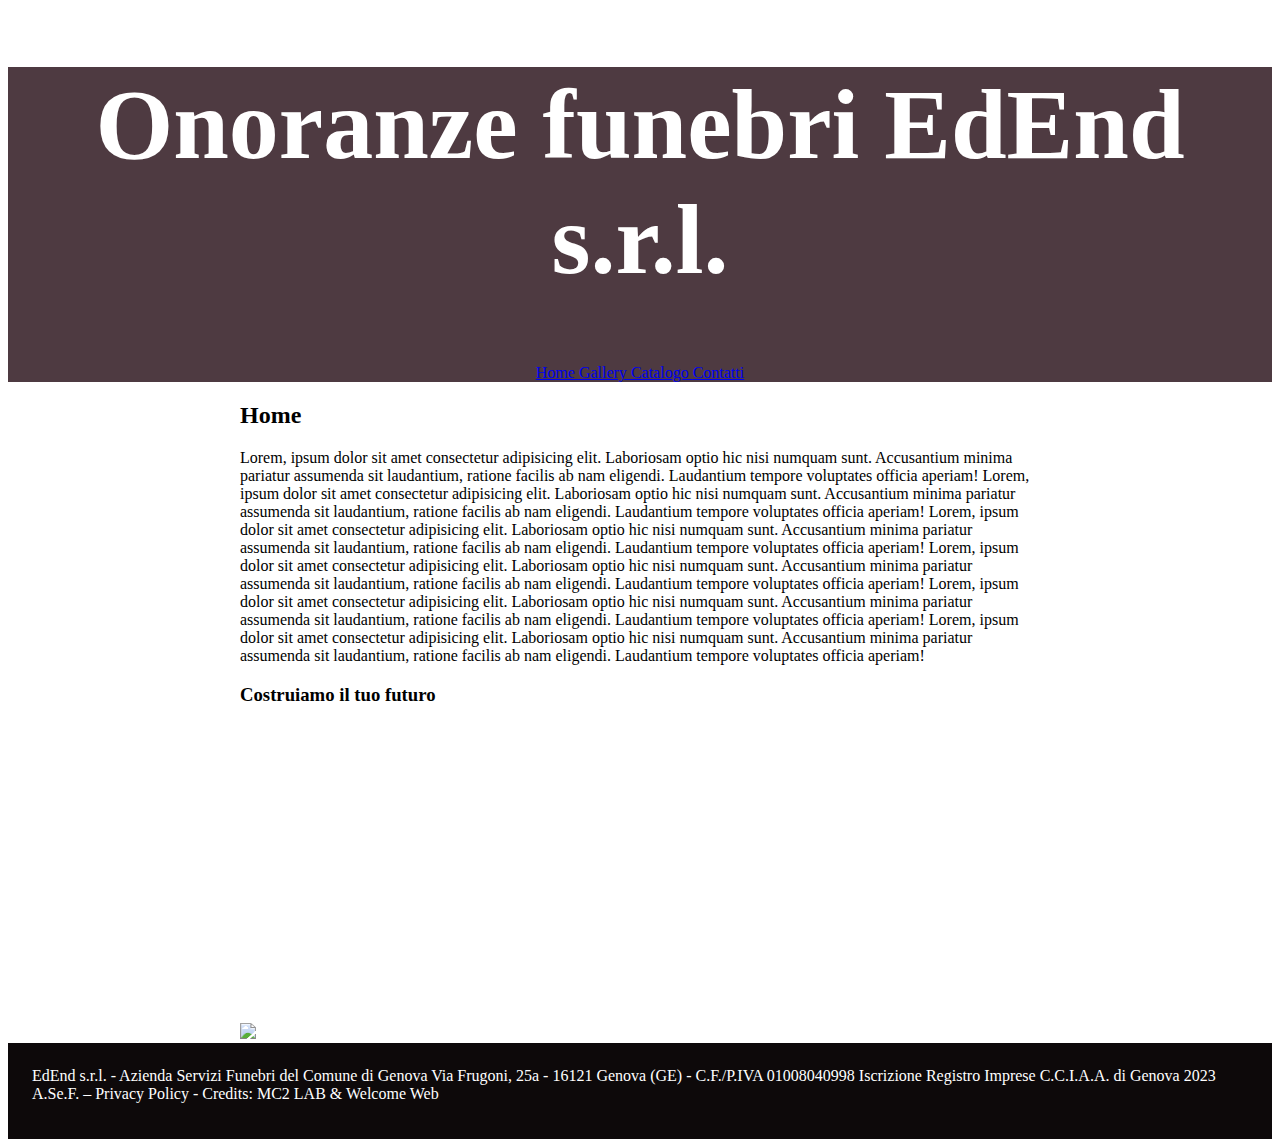
==== index.html @ 47882238 "aggiornamento sito1" ====
<!DOCTYPE html>
<html lang="it">
<head>
    <meta charset="UTF-8">
    <meta name="viewport" content="width=device-width, initial-scale=1.0">
    <title>RIP OSA</title>
    <link rel="stylesheet" href="./style.css">
</head>
<body>
    <header> 
        <h1> 
Onoranze funebri EdEnd s.r.l.
        </h1> 
        <nav> 
            <a href="./index.html"> Home </a>
            <a href="./gallery.html"> Gallery  </a>
            <a href="./catalog.html"> Catalogo </a>
            <a href="./contatti.html"> Contatti </a>
        </nav>
    </header>

    <main> 

        <h2> Home  </h2>
        <p> Lorem, ipsum dolor sit amet consectetur adipisicing elit. Laboriosam optio hic nisi numquam sunt.
            Accusantium minima pariatur assumenda sit laudantium, ratione facilis ab nam eligendi. Laudantium tempore
            voluptates officia aperiam!
            Lorem, ipsum dolor sit amet consectetur adipisicing elit. Laboriosam optio hic nisi numquam sunt.
            Accusantium minima pariatur assumenda sit laudantium, ratione facilis ab nam eligendi. Laudantium tempore
            voluptates officia aperiam!
            Lorem, ipsum dolor sit amet consectetur adipisicing elit. Laboriosam optio hic nisi numquam sunt.
            Accusantium minima pariatur assumenda sit laudantium, ratione facilis ab nam eligendi. Laudantium tempore
            voluptates officia aperiam!
            Lorem, ipsum dolor sit amet consectetur adipisicing elit. Laboriosam optio hic nisi numquam sunt.
            Accusantium minima pariatur assumenda sit laudantium, ratione facilis ab nam eligendi. Laudantium tempore
            voluptates officia aperiam!
            Lorem, ipsum dolor sit amet consectetur adipisicing elit. Laboriosam optio hic nisi numquam sunt.
            Accusantium minima pariatur assumenda sit laudantium, ratione facilis ab nam eligendi. Laudantium tempore
            voluptates officia aperiam!
            Lorem, ipsum dolor sit amet consectetur adipisicing elit. Laboriosam optio hic nisi numquam sunt.
            Accusantium minima pariatur assumenda sit laudantium, ratione facilis ab nam eligendi. Laudantium tempore
            voluptates officia aperiam!</p>

            <h3> Costruiamo il tuo futuro </h3>

            <img src="./assets/index.jpg"> 
            <iframe width="560" height="315" src="https://www.youtube.com/embed/sUbkhBVcV2I" title="YouTube video player" frameborder="0" allow="accelerometer; autoplay; clipboard-write; encrypted-media; gyroscope; picture-in-picture; web-share" allowfullscreen></iframe>


    </main>

    <footer> 
        
        EdEnd s.r.l.  - Azienda Servizi Funebri del Comune di Genova 
Via Frugoni, 25a - 16121 Genova (GE)  - C.F./P.IVA 01008040998
Iscrizione Registro Imprese C.C.I.A.A. di Genova 

2023 A.Se.F. – Privacy Policy  - Credits: MC2 LAB & Welcome Web
    
    </footer>
    
</body>
</html>
---- style.css ----
body {
    background-image: url(./assets/wallpapernuovo.jpg);
    background-repeat: no-repeat;
    background-size: cover;
   
}

main {
    background-color: white;
    width: 800px;
    margin: auto;

}

.gallery-img {
    width: 30%;
}

footer {
    background-color: #0D090A;
    padding: 24px;
    height: 48px;
    color: white;
}

header {
    background-color: #361f27e0;
    text-align: center;
}

h1 {
    font-size: 100px;
    color: white;
    text-align: center;
}
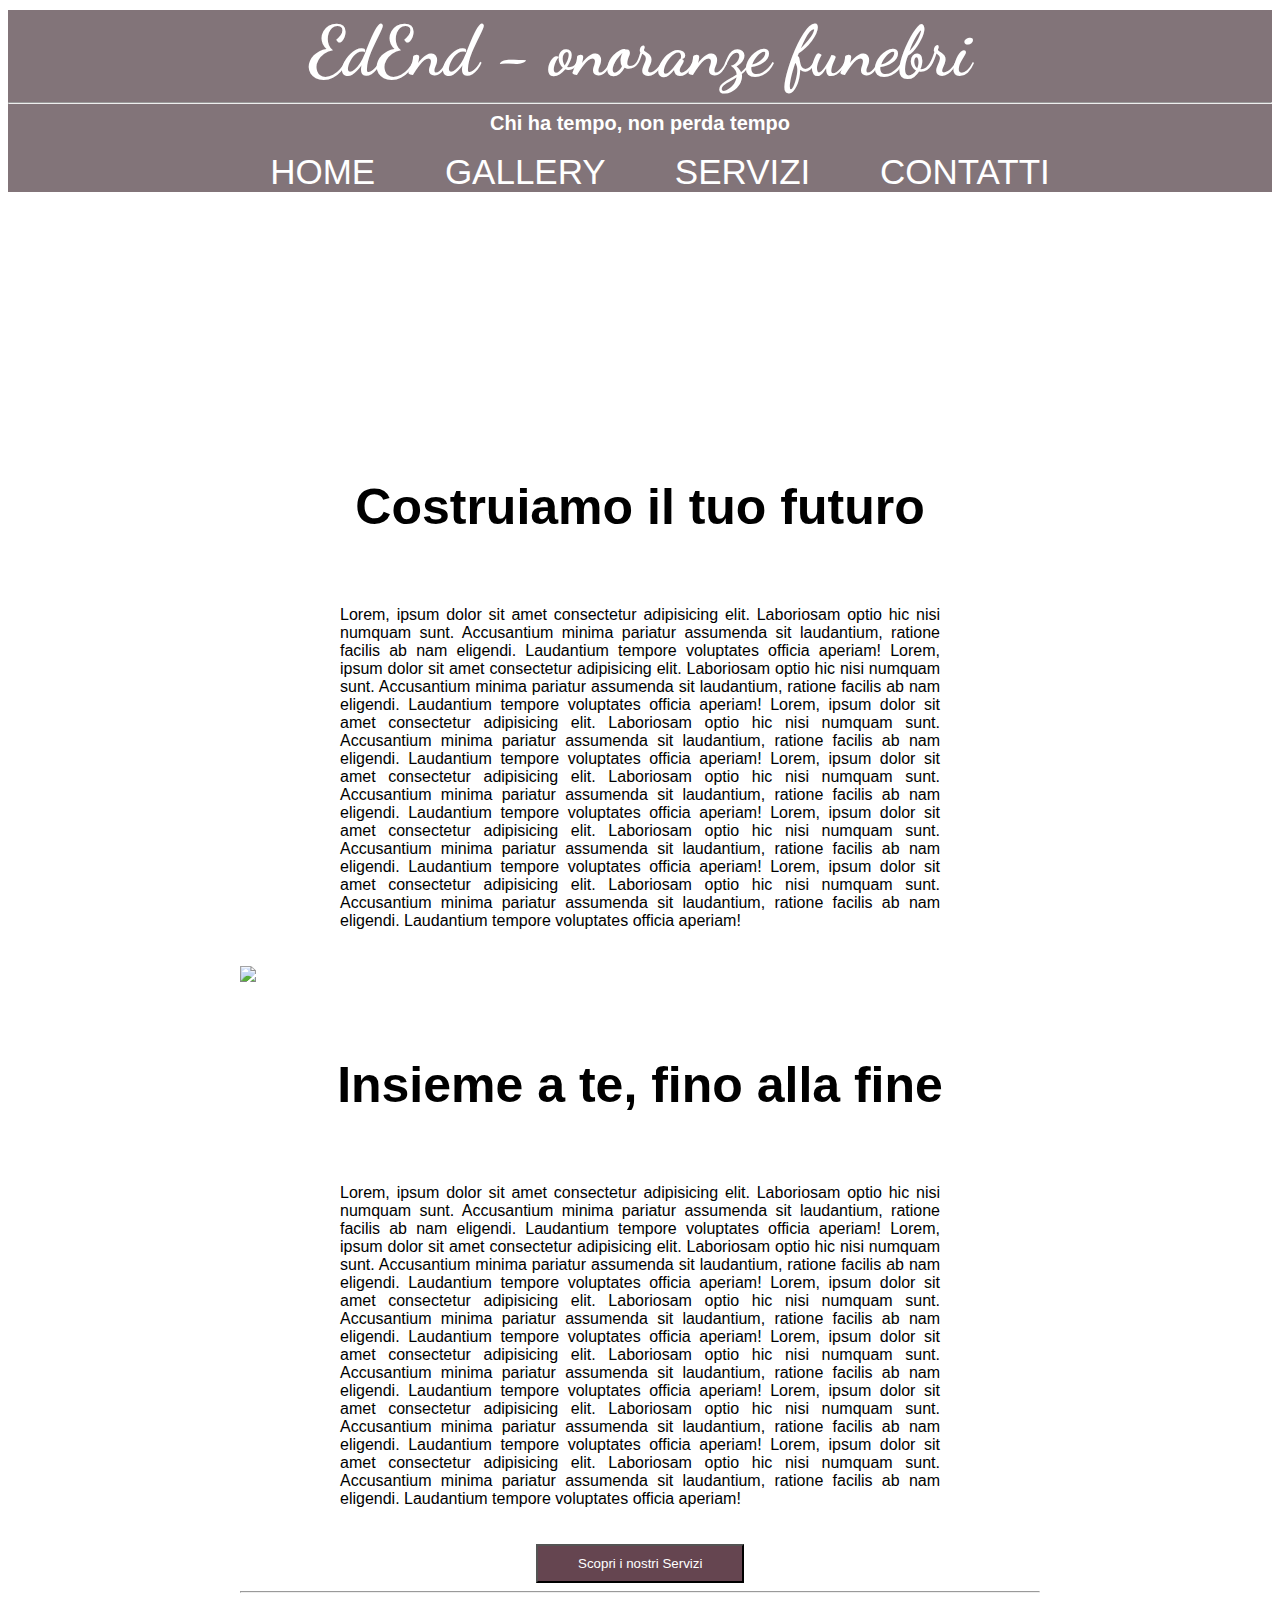
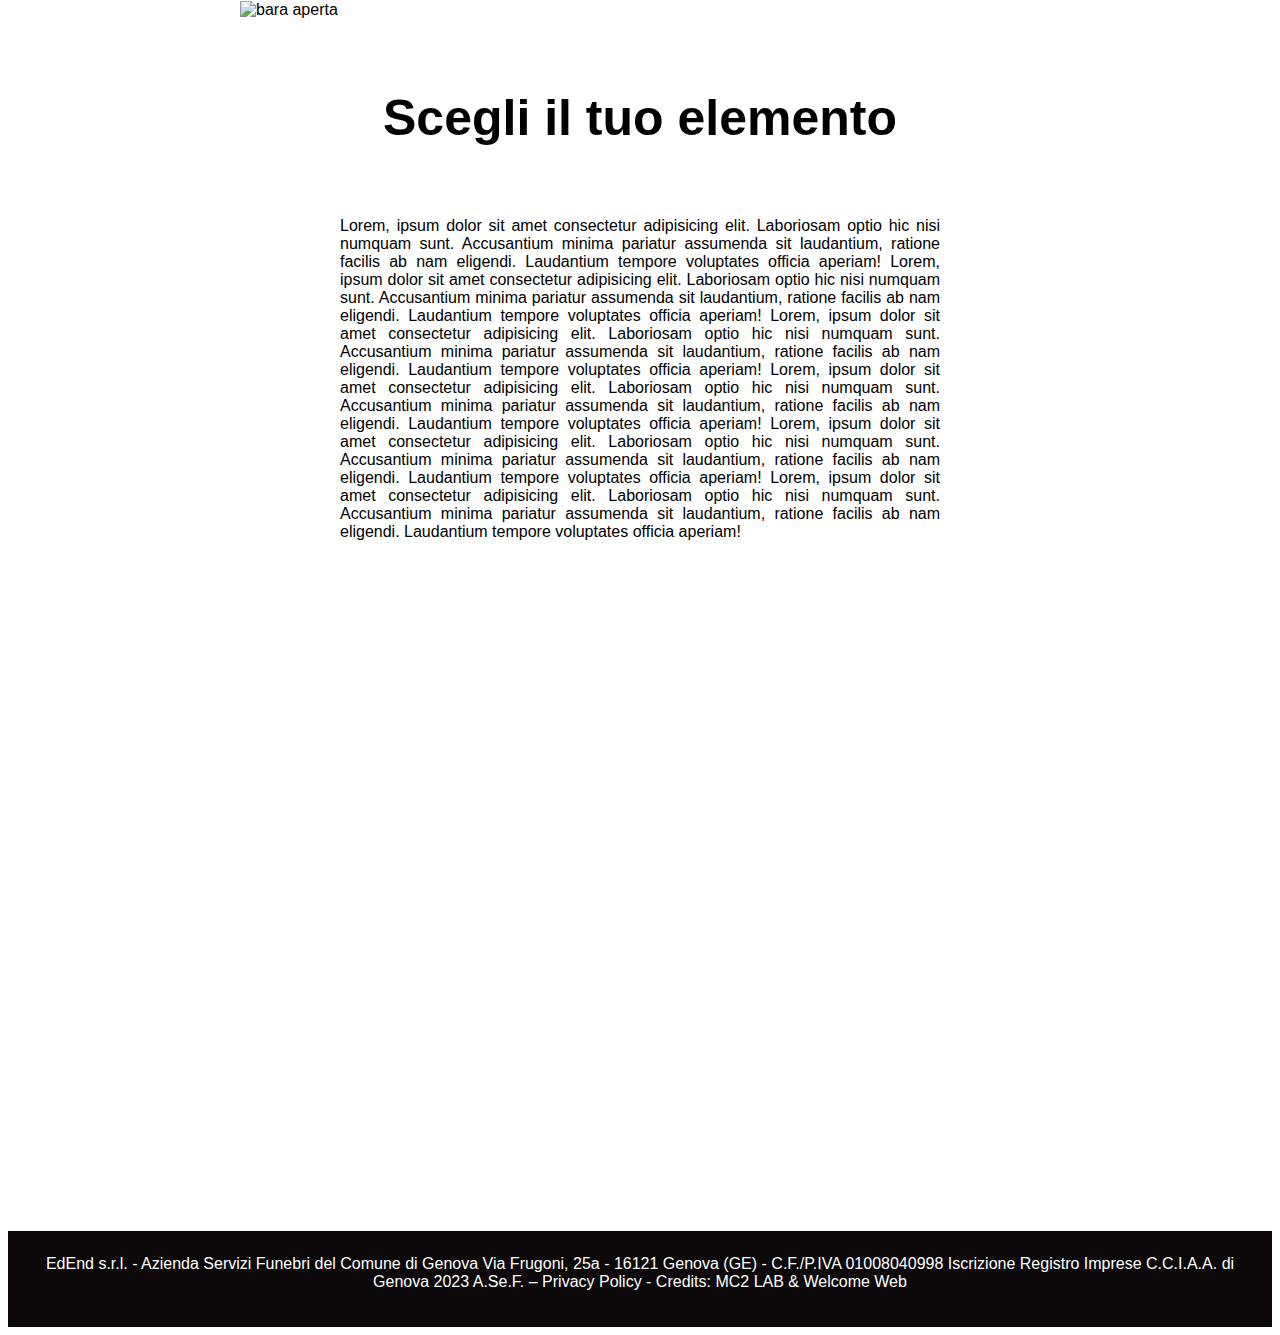
==== commit dd18a543: "aggiornamenti grafici" ====
--- a/index.html
+++ b/index.html
@@ -1,63 +1,144 @@
 <!DOCTYPE html>
 <html lang="it">
+
 <head>
     <meta charset="UTF-8">
     <meta name="viewport" content="width=device-width, initial-scale=1.0">
-    <title>RIP OSA</title>
+    <title>EdEnd - Onoranze funebri</title>
     <link rel="stylesheet" href="./style.css">
 </head>
+
 <body>
-    <header> 
-        <h1> 
-Onoranze funebri EdEnd s.r.l.
-        </h1> 
-        <nav> 
-            <a href="./index.html"> Home </a>
-            <a href="./gallery.html"> Gallery  </a>
-            <a href="./catalog.html"> Catalogo </a>
-            <a href="./contatti.html"> Contatti </a>
+    <header>
+        <h1> EdEnd - onoranze funebri</h1>
+        <hr>
+        <h2> Chi ha tempo, non perda tempo</h2>
+       
+        <nav>
+            <ul class="menu-list">
+            <li> <a href="./index.html"> Home </a></li>
+            <li> <a href="./gallery.html"> Gallery </a></li>
+            <li><a href="./catalog.html"> Servizi </a></li>
+            <li><a href="./contatti.html"> Contatti </a></li></ul>
         </nav>
     </header>
+    <div class="space-between"> <span> </span></div>
+    <main>
 
-    <main> 
+        <!-- <h2> Home </h2> -->
+      
+        <h3> Costruiamo il tuo futuro </h3>
+        <div class="paragraph-index">
+            <p> Lorem, ipsum dolor sit amet consectetur adipisicing elit. Laboriosam optio hic nisi numquam sunt.
+                Accusantium minima pariatur assumenda sit laudantium, ratione facilis ab nam eligendi. Laudantium
+                tempore
+                voluptates officia aperiam!
+                Lorem, ipsum dolor sit amet consectetur adipisicing elit. Laboriosam optio hic nisi numquam sunt.
+                Accusantium minima pariatur assumenda sit laudantium, ratione facilis ab nam eligendi. Laudantium
+                tempore
+                voluptates officia aperiam!
+                Lorem, ipsum dolor sit amet consectetur adipisicing elit. Laboriosam optio hic nisi numquam sunt.
+                Accusantium minima pariatur assumenda sit laudantium, ratione facilis ab nam eligendi. Laudantium
+                tempore
+                voluptates officia aperiam!
+                Lorem, ipsum dolor sit amet consectetur adipisicing elit. Laboriosam optio hic nisi numquam sunt.
+                Accusantium minima pariatur assumenda sit laudantium, ratione facilis ab nam eligendi. Laudantium
+                tempore
+                voluptates officia aperiam!
+                Lorem, ipsum dolor sit amet consectetur adipisicing elit. Laboriosam optio hic nisi numquam sunt.
+                Accusantium minima pariatur assumenda sit laudantium, ratione facilis ab nam eligendi. Laudantium
+                tempore
+                voluptates officia aperiam!
+                Lorem, ipsum dolor sit amet consectetur adipisicing elit. Laboriosam optio hic nisi numquam sunt.
+                Accusantium minima pariatur assumenda sit laudantium, ratione facilis ab nam eligendi. Laudantium
+                tempore
+                voluptates officia aperiam!</p>
+        </div>
 
-        <h2> Home  </h2>
-        <p> Lorem, ipsum dolor sit amet consectetur adipisicing elit. Laboriosam optio hic nisi numquam sunt.
-            Accusantium minima pariatur assumenda sit laudantium, ratione facilis ab nam eligendi. Laudantium tempore
-            voluptates officia aperiam!
-            Lorem, ipsum dolor sit amet consectetur adipisicing elit. Laboriosam optio hic nisi numquam sunt.
-            Accusantium minima pariatur assumenda sit laudantium, ratione facilis ab nam eligendi. Laudantium tempore
-            voluptates officia aperiam!
-            Lorem, ipsum dolor sit amet consectetur adipisicing elit. Laboriosam optio hic nisi numquam sunt.
-            Accusantium minima pariatur assumenda sit laudantium, ratione facilis ab nam eligendi. Laudantium tempore
-            voluptates officia aperiam!
-            Lorem, ipsum dolor sit amet consectetur adipisicing elit. Laboriosam optio hic nisi numquam sunt.
-            Accusantium minima pariatur assumenda sit laudantium, ratione facilis ab nam eligendi. Laudantium tempore
-            voluptates officia aperiam!
-            Lorem, ipsum dolor sit amet consectetur adipisicing elit. Laboriosam optio hic nisi numquam sunt.
-            Accusantium minima pariatur assumenda sit laudantium, ratione facilis ab nam eligendi. Laudantium tempore
-            voluptates officia aperiam!
-            Lorem, ipsum dolor sit amet consectetur adipisicing elit. Laboriosam optio hic nisi numquam sunt.
-            Accusantium minima pariatur assumenda sit laudantium, ratione facilis ab nam eligendi. Laudantium tempore
-            voluptates officia aperiam!</p>
 
-            <h3> Costruiamo il tuo futuro </h3>
+        
+            <img  class="index-img" src="./assets/index.jpg">
 
-            <img src="./assets/index.jpg"> 
-            <iframe width="560" height="315" src="https://www.youtube.com/embed/sUbkhBVcV2I" title="YouTube video player" frameborder="0" allow="accelerometer; autoplay; clipboard-write; encrypted-media; gyroscope; picture-in-picture; web-share" allowfullscreen></iframe>
+            <h3> Insieme a te, fino alla fine </h3>
+
+            <div class="paragraph-index">
+                <p> Lorem, ipsum dolor sit amet consectetur adipisicing elit. Laboriosam optio hic nisi numquam sunt.
+                    Accusantium minima pariatur assumenda sit laudantium, ratione facilis ab nam eligendi. Laudantium
+                    tempore
+                    voluptates officia aperiam!
+                    Lorem, ipsum dolor sit amet consectetur adipisicing elit. Laboriosam optio hic nisi numquam sunt.
+                    Accusantium minima pariatur assumenda sit laudantium, ratione facilis ab nam eligendi. Laudantium
+                    tempore
+                    voluptates officia aperiam!
+                    Lorem, ipsum dolor sit amet consectetur adipisicing elit. Laboriosam optio hic nisi numquam sunt.
+                    Accusantium minima pariatur assumenda sit laudantium, ratione facilis ab nam eligendi. Laudantium
+                    tempore
+                    voluptates officia aperiam!
+                    Lorem, ipsum dolor sit amet consectetur adipisicing elit. Laboriosam optio hic nisi numquam sunt.
+                    Accusantium minima pariatur assumenda sit laudantium, ratione facilis ab nam eligendi. Laudantium
+                    tempore
+                    voluptates officia aperiam!
+                    Lorem, ipsum dolor sit amet consectetur adipisicing elit. Laboriosam optio hic nisi numquam sunt.
+                    Accusantium minima pariatur assumenda sit laudantium, ratione facilis ab nam eligendi. Laudantium
+                    tempore
+                    voluptates officia aperiam!
+                    Lorem, ipsum dolor sit amet consectetur adipisicing elit. Laboriosam optio hic nisi numquam sunt.
+                    Accusantium minima pariatur assumenda sit laudantium, ratione facilis ab nam eligendi. Laudantium
+                    tempore
+                    voluptates officia aperiam!</p>
+            </div>
+            <button> <a class="button-service" href="contatti.html"> Scopri i nostri Servizi  </a></button>
+            <hr>
+
+            <img class="index-img" src="./assets/catalogo-bare.jpg" alt="bara aperta">
+
+            <h3> Scegli il tuo elemento </h3>
+
+            <div class="paragraph-index">
+                <p> Lorem, ipsum dolor sit amet consectetur adipisicing elit. Laboriosam optio hic nisi numquam sunt.
+                    Accusantium minima pariatur assumenda sit laudantium, ratione facilis ab nam eligendi. Laudantium
+                    tempore
+                    voluptates officia aperiam!
+                    Lorem, ipsum dolor sit amet consectetur adipisicing elit. Laboriosam optio hic nisi numquam sunt.
+                    Accusantium minima pariatur assumenda sit laudantium, ratione facilis ab nam eligendi. Laudantium
+                    tempore
+                    voluptates officia aperiam!
+                    Lorem, ipsum dolor sit amet consectetur adipisicing elit. Laboriosam optio hic nisi numquam sunt.
+                    Accusantium minima pariatur assumenda sit laudantium, ratione facilis ab nam eligendi. Laudantium
+                    tempore
+                    voluptates officia aperiam!
+                    Lorem, ipsum dolor sit amet consectetur adipisicing elit. Laboriosam optio hic nisi numquam sunt.
+                    Accusantium minima pariatur assumenda sit laudantium, ratione facilis ab nam eligendi. Laudantium
+                    tempore
+                    voluptates officia aperiam!
+                    Lorem, ipsum dolor sit amet consectetur adipisicing elit. Laboriosam optio hic nisi numquam sunt.
+                    Accusantium minima pariatur assumenda sit laudantium, ratione facilis ab nam eligendi. Laudantium
+                    tempore
+                    voluptates officia aperiam!
+                    Lorem, ipsum dolor sit amet consectetur adipisicing elit. Laboriosam optio hic nisi numquam sunt.
+                    Accusantium minima pariatur assumenda sit laudantium, ratione facilis ab nam eligendi. Laudantium
+                    tempore
+                    voluptates officia aperiam!</p>
+            </div>
+
+            <iframe width="800" height="600" src="https://www.youtube.com/embed/EeanQkBaucQ" title="YouTube video player" frameborder="0" allow="accelerometer; autoplay; clipboard-write; encrypted-media; gyroscope; picture-in-picture; web-share" allowfullscreen></iframe>
+    
+        
+        
 
 
     </main>
 
-    <footer> 
-        
-        EdEnd s.r.l.  - Azienda Servizi Funebri del Comune di Genova 
-Via Frugoni, 25a - 16121 Genova (GE)  - C.F./P.IVA 01008040998
-Iscrizione Registro Imprese C.C.I.A.A. di Genova 
+    <footer>
 
-2023 A.Se.F. – Privacy Policy  - Credits: MC2 LAB & Welcome Web
-    
+        EdEnd s.r.l. - Azienda Servizi Funebri del Comune di Genova
+        Via Frugoni, 25a - 16121 Genova (GE) - C.F./P.IVA 01008040998
+        Iscrizione Registro Imprese C.C.I.A.A. di Genova
+
+        2023 A.Se.F. – Privacy Policy - Credits: MC2 LAB & Welcome Web
+
     </footer>
-    
+
 </body>
+
 </html>--- a/style.css
+++ b/style.css
@@ -1,35 +1,132 @@
+
+@import url('https://fonts.googleapis.com/css2?family=Dancing+Script&family=Lobster+Two:ital,wght@0,400;0,700;1,700&family=Sail&family=Ubuntu+Condensed&display=swap');
 body {
-    background-image: url(./assets/wallpapernuovo.jpg);
+    background-image: url(./assets/wallpaperalberi.jpg);
     background-repeat: no-repeat;
-    background-size: cover;
-   
+    background-size: contain;
+    font-family: 'Ubuntu Condensed', sans-serif;
+
+
 }
+
+.menu-list {
+
+    text-align: center;
+
+    text-transform: uppercase;
+}
+
+nav li {
+    display: inline;
+    font-size: 35px;
+    color: white;
+    text-decoration: none;
+
+}
+
+a:hover {
+    color: darkgrey;
+}
+
+a::after {
+    color: white;
+}
+
+a {
+    text-decoration: none;
+    margin: 30px;
+    color: white;
+
+}
+
 
 main {
     background-color: white;
+    margin: auto;
     width: 800px;
-    margin: auto;
 
 }
+
+h1 {
+    font-size: 70px;
+    color: white;
+    text-align: center;
+    font-family: 'Dancing Script';
+   margin-bottom: 0px;
+    margin-top: 10px;
+    text-shadow: -2px 0 #474747, 0 2px #474747 2px 0 #474747, 0 -2px #474747;
+
+}
+
+h2 {
+    font-size: 20px;
+    color: rgb(255, 255, 255);
+  
+    text-align: center;
+    margin-top: 0px;
+}
+
+
+
+
+
+
+h3 {
+    text-align: center;
+    padding-top: 20px;
+    font-size: 50px;
+
+}
+
+.paragraph-index p {
+
+    padding: 20px 100px;
+    text-align: justify;
+
+
+}
+
+.space-between {
+    height: 200px;
+}
+
+
 
 .gallery-img {
     width: 30%;
 }
+
+
+button {
+    background-color: #502b38e0;
+    color: white;
+    font-family: 'Ubuntu Condensed', sans-serif;
+    padding: 10px;
+    margin-left: 37%;
+}
+
+.card-img {
+    width: 800px;
+}
+
 
 footer {
     background-color: #0D090A;
     padding: 24px;
     height: 48px;
     color: white;
+    text-align: center;
+    margin-top: 50px;
+
 }
 
 header {
-    background-color: #361f27e0;
-    text-align: center;
+    background-color: #361f279e;
+    margin-top: 0px;
 }
 
-h1 {
-    font-size: 100px;
-    color: white;
-    text-align: center;
+
+.index-img {
+    margin: auto;
+    width: 800px;
 }